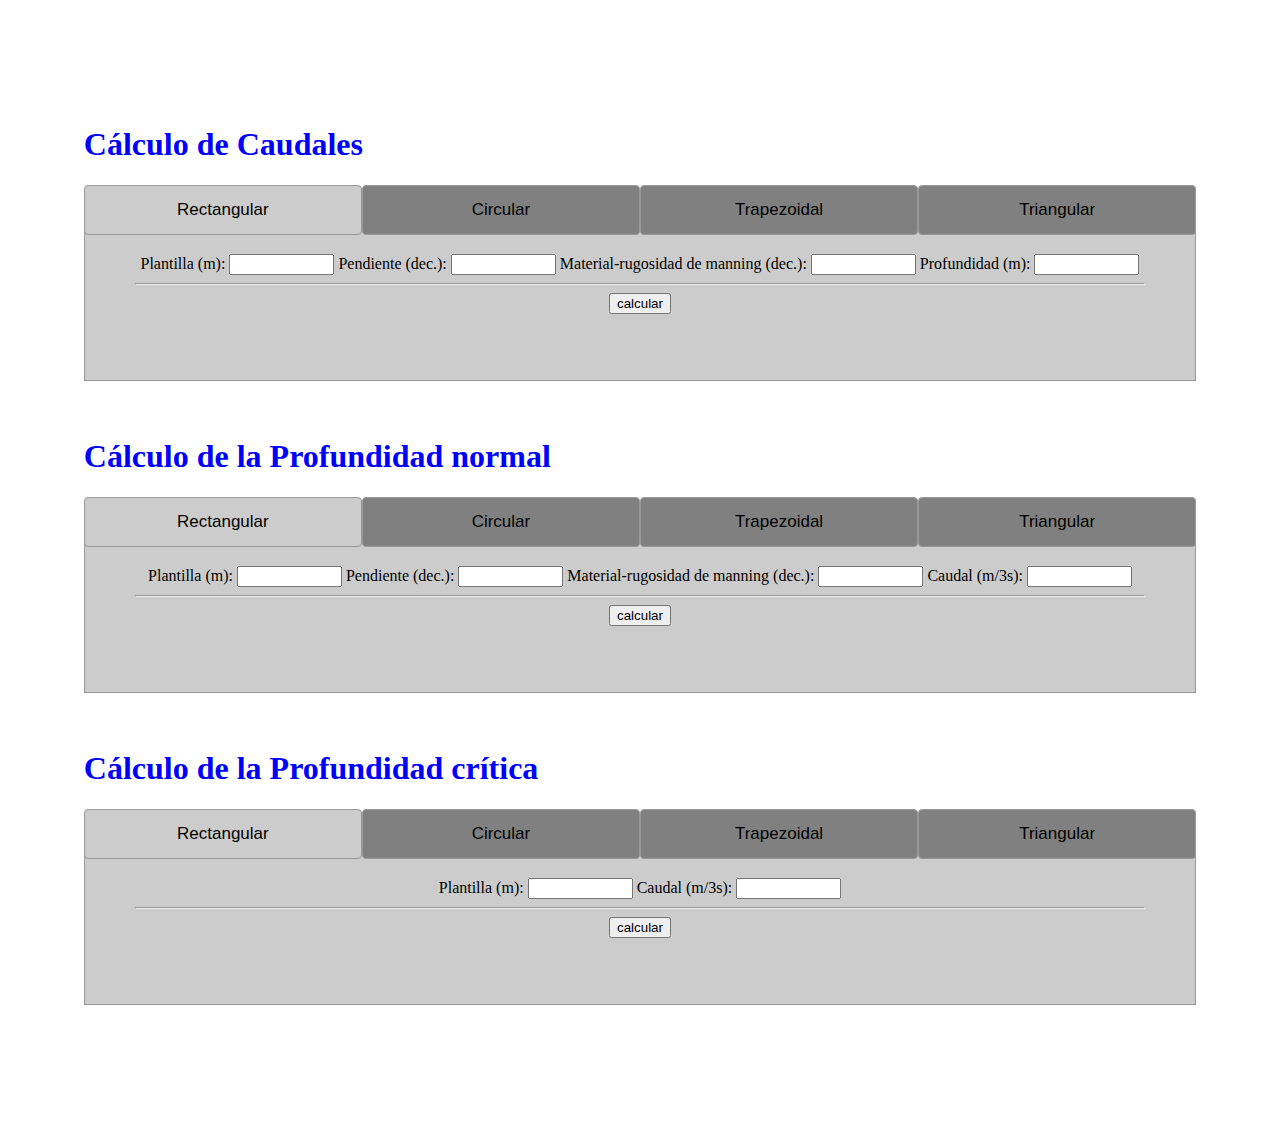
==== index.html @ ece65f9d "Rename Manning-1.html to index.html" ====
<!DOCTYPE html PUBLIC "-//W3C//DTD XHTML 1.0 Transitional//EN" "http://www.w3.org/TR/xhtml1/DTD/xhtml1-transitional.dtd">
<html xmlns="http://www.w3.org/1999/xhtml">
<head>
<meta http-equiv="Content-Type" content="text/html; charset=utf-8" />
<title>Usos de la ecuación de manning</title>
<link href="estilos.css" rel="stylesheet" type="text/css" />
<script type="text/javascript" src="ecuaciones.js"></script>
</head>

<body>
<div id=content>
<!-- Ventanas del calculo de caudales normales -->
<h1>Cálculo de Caudales</h1>
<button class="tablink1" onclick="openTab('div1',this,'rgb(204,204,204)','tablink1','tabcontent1','defaultOpen1')" id="defaultOpen1">Rectangular</button>
<button class="tablink1" onclick="openTab('div2',this,'rgb(204,204,204)','tablink1','tabcontent1','defaultOpen1')">Circular</button>
<button class="tablink1" onclick="openTab('div3',this,'rgb(204,204,204)','tablink1','tabcontent1','defaultOpen1')">Trapezoidal</button>
<button class="tablink1" onclick="openTab('div4',this,'rgb(204,204,204)','tablink1','tabcontent1','defaultOpen1')">Triangular</button>
<br />
<div class="tabcontent1" id="div1">
<form action="" method="" name="" class="">
Plantilla (m): <input name="plantilla1" type="text" size="10" maxlength="10" id="b1"/>
Pendiente (dec.): <input name="pendiente1" type="text" size="10" maxlength="10" id="sf1"/>
Material-rugosidad de manning (dec.): <input name="rugosidad de manning1" type="text" size="10" maxlength="10" id="n1"/>
Profundidad (m): <input name="profundidad1" type="text" size="10" maxlength="10" id="y1"/>
<hr />
<input name="btn1" type="button" id="calcular1" value="calcular" onclick="flow_unif_channel_rect()"/>
<p id="p1"></p>

</form>
</div>

<div class="tabcontent1" id="div2">
<form action="" method="" name="" class="">
Diámetro (m): <input name="diametro2" type="text" size="10" maxlength="10" id="d2"/>
Pendiente (dec.): <input name="pendiente2" type="text" size="10" maxlength="10" id="sf2"/>
Material-rugosidad de manning (dec.): <input name="rugosidad de manning2" type="text" size="10" maxlength="10" id="n2"/>
Profundidad (m): <input name="profundidad2" type="text" size="10" maxlength="10" id="y2"/>
<hr />
<input name="btn2" type="button" id="calcular2" value="calcular" onclick="flow_unif_channel_circ()"/>
<p id="p2"></p>

</form>
</div>

<div class="tabcontent1" id="div3">
<form action="" method="" name="" class="">
Plantilla (m): <input name="plantilla3" type="text" size="5" maxlength="5" id="b3"/>
Pendiente lateral-z: <input name="pendienteLateral3" type="text" size="5" maxlength="5" id="z3"/> 
Pendiente (dec.): <input name="pendiente3" type="text" size="5" maxlength="5" id="sf3"/>
Material-rugosidad de manning (dec.): <input name="rugosidad de manning3" type="text" size="5" maxlength="5" id="n3"/>
Profundidad (m): <input name="profundidad3" type="text" size="5" maxlength="5" id="y3"/>
<hr />
<input name="btn3" type="button" id="calcular3" value="calcular" onclick="flow_unif_channel_trap()"/>
<p id="p3"></p>

</form>
</div>

<div class="tabcontent1" id="div4">
<form action="" method="" name="" class="">
Pendiente lateral-z: <input name="pendienteLateral4" type="text" size="10" maxlength="10" id="z4"/>
Pendiente (dec.): <input name="pendiente4" type="text" size="10" maxlength="10" id="sf4"/>
Material-rugosidad de manning (dec.): <input name="rugosidad de manning4" type="text" size="10" maxlength="10" id="n4"/>
Profundidad (m): <input name="profundidad4" type="text" size="10" maxlength="10" id="y4"/>
<hr />
<input name="btn4" type="button" id="calcular4" value="calcular" onclick="flow_unif_channel_trian()"/>
<p id="p4"></p>

</form>
</div><br /><br />

<!-- Ventanas del calculo de profundidades normales -->

<h1>Cálculo de la Profundidad normal</h1>
<button class="tablink2" onclick="openTab('div5',this,'rgb(204,204,204)','tablink2','tabcontent2','defaultOpen2')" id="defaultOpen2">Rectangular</button>
<button class="tablink2" onclick="openTab('div6',this,'rgb(204,204,204)','tablink2','tabcontent2','defaultOpen2')">Circular</button>
<button class="tablink2" onclick="openTab('div7',this,'rgb(204,204,204)','tablink2','tabcontent2','defaultOpen2')">Trapezoidal</button>
<button class="tablink2" onclick="openTab('div8',this,'rgb(204,204,204)','tablink2','tabcontent2','defaultOpen2')">Triangular</button>
<br />
<div class="tabcontent2" id="div5">
<form action="" method="" name="" class="">
Plantilla (m): <input name="plantilla5" type="text" size="10" maxlength="10" id="b5"/>
Pendiente (dec.): <input name="pendiente5" type="text" size="10" maxlength="10" id="sf5"/>
Material-rugosidad de manning (dec.): <input name="rugosidad de manning5" type="text" size="10" maxlength="10" id="n5"/>
Caudal (m/3s): <input name="caudal5" type="text" size="10" maxlength="10" id="q5"/>
<hr />
<input name="btn5" type="button" id="calcular5" value="calcular" onclick="tiran_unif_canal_rect()"/>
<p id="p5"></p>

</form>
</div>

<div class="tabcontent2" id="div6">
<form action="" method="" name="" class="">
Diámetro (m): <input name="diametro6" type="text" size="10" maxlength="10" id="d6"/>
Pendiente (dec.): <input name="pendiente6" type="text" size="10" maxlength="10" id="sf6"/>
Material-rugosidad de manning (dec.): <input name="rugosidad de manning6" type="text" size="10" maxlength="10" id="n6"/>
Caudal (m3/s): <input name="caudal6" type="text" size="10" maxlength="10" id="q6"/>
<hr />
<input name="btn6" type="button" id="calcular6" value="calcular" onclick="tiran_unif_canal_circ()"/>
<p id="p6"></p>

</form>
</div>

<div class="tabcontent2" id="div7">
<form action="" method="" name="" class="">
Plantilla (m): <input name="plantilla7" type="text" size="5" maxlength="5" id="b7"/>
Pendiente lateral-z: <input name="pendienteLateral7" type="text" size="5" maxlength="5" id="z7"/> 
Pendiente (dec.): <input name="pendiente7" type="text" size="5" maxlength="5" id="sf7"/>
Material-rugosidad de manning (dec.): <input name="rugosidad de manning7" type="text" size="5" maxlength="5" id="n7"/>
Caudal (m3/s): <input name="caudal7" type="text" size="5" maxlength="5" id="q7"/>
<hr />
<input name="btn7" type="button" id="calcular7" value="calcular" onclick="tiran_unif_canal_trap()"/>
<p id="p7"></p>

</form>
</div>

<div class="tabcontent2" id="div8">
<form action="" method="" name="" class="">
Pendiente lateral-z: <input name="pendienteLateral8" type="text" size="10" maxlength="10" id="z8"/>
Pendiente (dec.): <input name="pendiente8" type="text" size="10" maxlength="10" id="sf8"/>
Material-rugosidad de manning (dec.): <input name="rugosidad de manning8" type="text" size="10" maxlength="10" id="n8"/>
Caudal (m3/s): <input name="caudal8" type="text" size="10" maxlength="10" id="q8"/>
<hr />
<input name="btn8" type="button" id="calcular8" value="calcular" onclick="tiran_unif_canal_trian()"/>
<p id="p8"></p>

</form>
</div><br /><br />
<!-- Ventanas del calculo de profundidades criticas -->

<h1>Cálculo de la Profundidad crítica</h1>
<button class="tablink3" onclick="openTab('div9',this,'rgb(204,204,204)','tablink3','tabcontent3','defaultOpen3')" id="defaultOpen3">Rectangular</button>
<button class="tablink3" onclick="openTab('div10',this,'rgb(204,204,204)','tablink3','tabcontent3','defaultOpen3')">Circular</button>
<button class="tablink3" onclick="openTab('div11',this,'rgb(204,204,204)','tablink3','tabcontent3','defaultOpen3')">Trapezoidal</button>
<button class="tablink3" onclick="openTab('div12',this,'rgb(204,204,204)','tablink3','tabcontent3','defaultOpen3')">Triangular</button>
<br />
<div class="tabcontent3" id="div9">
<form action="" method="" name="" class="">
Plantilla (m): <input name="plantilla9" type="text" size="10" maxlength="10" id="b9"/>
Caudal (m/3s): <input name="caudal5" type="text" size="10" maxlength="10" id="q5"/>
<hr />
<input name="btn9" type="button" id="calcular9" value="calcular" onclick="tiran_crit_canal_rect()"/>
<p id="p9"></p>

</form>
</div>

<div class="tabcontent3" id="div10">
<form action="" method="" name="" class="">
Diámetro (m): <input name="diametro10" type="text" size="10" maxlength="10" id="d10"/>
Caudal (m3/s): <input name="caudal10" type="text" size="10" maxlength="10" id="q10"/>
<hr />
<input name="btn10" type="button" id="calcular10" value="calcular" onclick="tiran_crit_canal_circ()"/>
<p id="p10"></p>

</form>
</div>

<div class="tabcontent3" id="div11">
<form action="" method="" name="" class="">
Plantilla (m): <input name="plantilla11" type="text" size="5" maxlength="5" id="b11"/>
Pendiente lateral-z: <input name="pendienteLateral11" type="text" size="5" maxlength="5" id="z11"/> 
Caudal (m3/s): <input name="caudal11" type="text" size="5" maxlength="5" id="q11"/>
<hr />
<input name="btn11" type="button" id="calcular11" value="calcular" onclick="tiran_crit_canal_trap()"/>
<p id="p11"></p>

</form>
</div>

<div class="tabcontent3" id="div12">
<form action="" method="" name="" class="">
Pendiente lateral-z: <input name="pendienteLateral12" type="text" size="10" maxlength="10" id="z12"/>
Caudal (m3/s): <input name="caudal12" type="text" size="10" maxlength="10" id="q12"/>
<hr />
<input name="btn12" type="button" id="calcular12" value="calcular" onclick="tiran_crit_canal_trian()"/>
<p id="p11"></p>

</form>
</div>
</div>
</body>
</html>
---- estilos.css ----
@charset "utf-8";
/* CSS Document */
#content{
	margin:10% 6%;
	}
h1{
	color:rgb(0,0,255);
	}
.tablink1, .tablink2, .tablink3 {
  background-color:gray;
  float: left;
  border: solid 1px rgb(153,153,153);
  border-radius:4px;
  outline: none;
  cursor: pointer;
  padding: 14px 16px;
  font-size: 17px;
  width: 25%;
}
#defaultOpen1,#defaultOpen2,#defaultOpen3{background-color: rgb(204,204,204);}

/* Change background color of buttons on hover */
.tablink:hover {
  background-color: #777;
}

/* Set default styles for tab content */
.tabcontent1, .tabcontent2, .tabcontent3 {
  display: none;
  padding: 50px;
  text-align: center;
  border: solid 1px rgb(153,153,153);
}

/* Style each tab content individually */
#div1,#div5,#div9 {background-color:rgb(204,204,204); display:block;}
#div2,#div6,#div10 {background-color:rgb(204,204,204);}
#div3,#div7,#div11 {background-color:rgb(204,204,204);}
#div4,#div8,#div12 {background-color:rgb(204,204,204);}
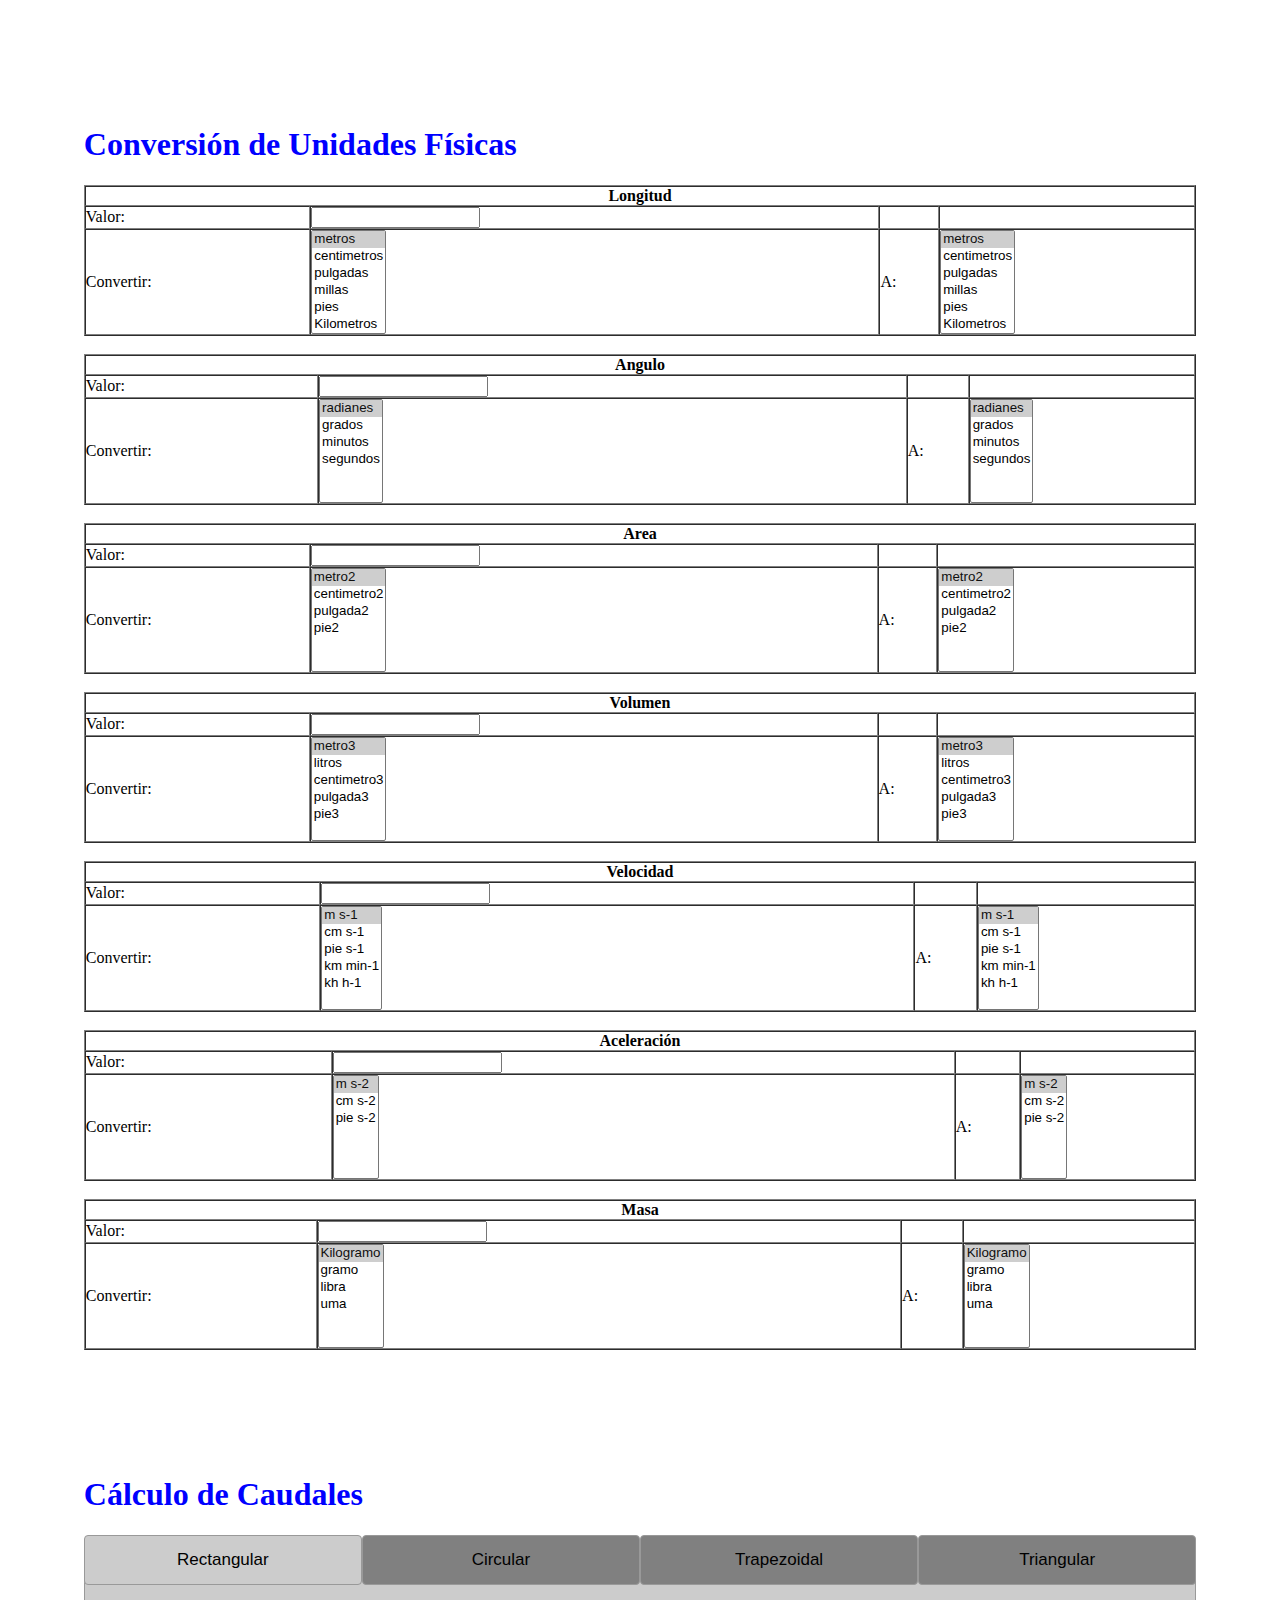
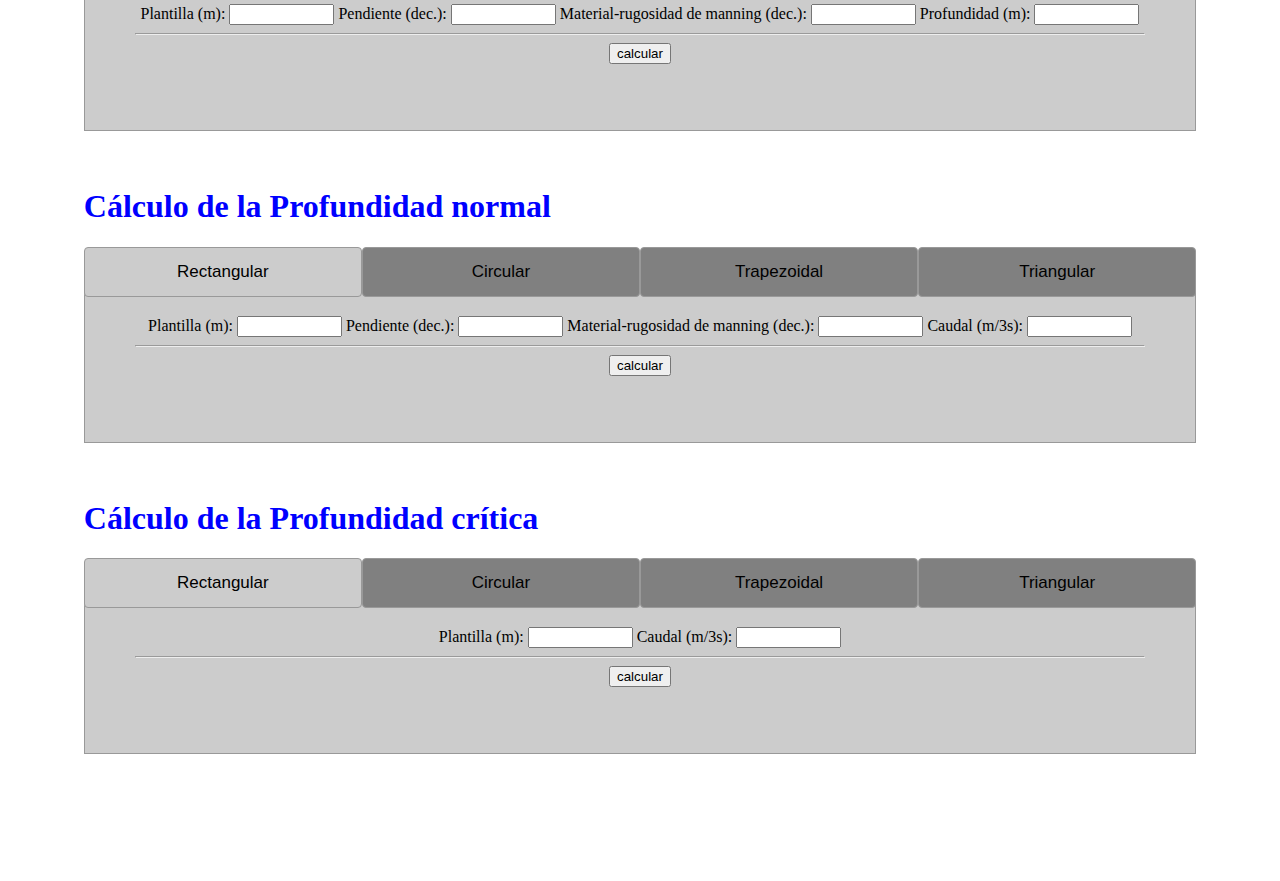
==== commit 86f9703b: "iniciodelmodulodeconversiondeunidadesfisicas" ====
--- a/index.html
+++ b/index.html
@@ -8,7 +8,218 @@
 </head>
 
 <body>
-<div id=content>
+
+<div id="content1">
+<h1>Conversión de Unidades Físicas</h1>
+<table width="100%" border="1" cellspacing="0" cellpadding="0">
+  <tr>
+    <th scope="col" colspan="4">Longitud</th>
+  </tr>
+  <tr>
+    <td>Valor: </td>
+    <td><input type="text" size="18"/></td>
+    <td>&nbsp;</td>
+    <td>&nbsp;</td>
+  </tr>
+  <tr>
+    <td>Convertir:</td>
+    <td><select name="longitud" size="6">
+  <option value="value1" selected>metros</option> 
+  <option value="value2">centimetros</option>
+  <option value="value3">pulgadas</option>
+  <option value="value1">millas</option> 
+  <option value="value2">pies</option>
+  <option value="value3">Kilometros</option>
+</select></td>
+    <td>A:</td>
+    <td><select name="longitud" size="6">
+  <option value="value1" selected>metros</option> 
+  <option value="value2">centimetros</option>
+  <option value="value3">pulgadas</option>
+  <option value="value1">millas</option> 
+  <option value="value2">pies</option>
+  <option value="value3">Kilometros</option>
+</select></td>
+  </tr>
+</table><br />
+<!-- ******************************************************************************************************* -->
+<!-- ******************************************************************************************************* -->
+<table width="100%" border="1" cellspacing="0" cellpadding="0">
+  <tr>
+    <th scope="col" colspan="4">Angulo</th>
+  </tr>
+  <tr>
+    <td>Valor: </td>
+    <td><input type="text" size="18"/></td>
+    <td>&nbsp;</td>
+    <td>&nbsp;</td>
+  </tr>
+  <tr>
+    <td>Convertir:</td>
+    <td><select name="longitud" size="6">
+  <option value="value1" selected>radianes</option> 
+  <option value="value2">grados</option>
+  <option value="value3">minutos</option>
+  <option value="value4">segundos</option> 
+</select></td>
+    <td>A:</td>
+    <td><select name="longitud" size="6">
+  <option value="value1" selected>radianes</option> 
+  <option value="value2">grados</option>
+  <option value="value3">minutos</option>
+  <option value="value4">segundos</option>
+</select></td>
+  </tr>
+</table><br />
+<!-- ******************************************************************************************************* -->
+<!-- ******************************************************************************************************* -->
+<table width="100%" border="1" cellspacing="0" cellpadding="0">
+  <tr>
+    <th scope="col" colspan="4">Area</th>
+  </tr>
+  <tr>
+    <td>Valor: </td>
+    <td><input type="text" size="18"/></td>
+    <td>&nbsp;</td>
+    <td>&nbsp;</td>
+  </tr>
+  <tr>
+    <td>Convertir:</td>
+    <td><select name="longitud" size="6">
+  <option value="value1" selected>metro2</option> 
+  <option value="value2">centimetro2</option>
+  <option value="value3">pulgada2</option>
+  <option value="value4">pie2</option> 
+</select></td>
+    <td>A:</td>
+    <td><select name="longitud" size="6">
+  <option value="value1" selected>metro2</option> 
+  <option value="value2">centimetro2</option>
+  <option value="value3">pulgada2</option>
+  <option value="value4">pie2</option>
+</select></td>
+  </tr>
+</table><br />
+<!-- ******************************************************************************************************* -->
+<!-- ******************************************************************************************************* -->
+<table width="100%" border="1" cellspacing="0" cellpadding="0">
+  <tr>
+    <th scope="col" colspan="4">Volumen</th>
+  </tr>
+  <tr>
+    <td>Valor: </td>
+    <td><input type="text" size="18"/></td>
+    <td>&nbsp;</td>
+    <td>&nbsp;</td>
+  </tr>
+  <tr>
+    <td>Convertir:</td>
+    <td><select name="longitud" size="6">
+  <option value="value1" selected>metro3</option>
+  <option value="value2">litros</option> 
+  <option value="value3">centimetro3</option>
+  <option value="value4">pulgada3</option>
+  <option value="value5">pie3</option> 
+</select></td>
+    <td>A:</td>
+    <td><select name="longitud" size="6">
+  <option value="value1" selected>metro3</option>
+  <option value="value2">litros</option> 
+  <option value="value3">centimetro3</option>
+  <option value="value4">pulgada3</option>
+  <option value="value5">pie3</option> 
+</select></td>
+  </tr>
+</table><br />
+<!-- ******************************************************************************************************* -->
+<!-- ******************************************************************************************************* -->
+<table width="100%" border="1" cellspacing="0" cellpadding="0">
+  <tr>
+    <th scope="col" colspan="4">Velocidad</th>
+  </tr>
+  <tr>
+    <td>Valor: </td>
+    <td><input type="text" size="18"/></td>
+    <td>&nbsp;</td>
+    <td>&nbsp;</td>
+  </tr>
+  <tr>
+    <td>Convertir:</td>
+    <td><select name="longitud" size="6">
+  <option value="value1" selected>m s-1</option>
+  <option value="value2">cm s-1</option> 
+  <option value="value3">pie s-1</option>
+  <option value="value4">km min-1</option>
+  <option value="value5">kh h-1</option> 
+</select></td>
+    <td>A:</td>
+    <td><select name="longitud" size="6">
+  <option value="value1" selected>m s-1</option>
+  <option value="value2">cm s-1</option> 
+  <option value="value3">pie s-1</option>
+  <option value="value4">km min-1</option>
+  <option value="value5">kh h-1</option> 
+</select></td>
+  </tr>
+</table><br />
+<!-- ******************************************************************************************************* -->
+<!-- ******************************************************************************************************* -->
+<table width="100%" border="1" cellspacing="0" cellpadding="0">
+  <tr>
+    <th scope="col" colspan="4">Aceleración</th>
+  </tr>
+  <tr>
+    <td>Valor: </td>
+    <td><input type="text" size="18"/></td>
+    <td>&nbsp;</td>
+    <td>&nbsp;</td>
+  </tr>
+  <tr>
+    <td>Convertir:</td>
+    <td><select name="longitud" size="6">
+  <option value="value1" selected>m s-2</option>
+  <option value="value2">cm s-2</option> 
+  <option value="value3">pie s-2</option>
+</select></td>
+    <td>A:</td>
+    <td><select name="longitud" size="6">
+  <option value="value1" selected>m s-2</option>
+  <option value="value2">cm s-2</option> 
+  <option value="value3">pie s-2</option>
+</select></td>
+  </tr>
+</table><br />
+<!-- ******************************************************************************************************* -->
+<!-- ******************************************************************************************************* -->
+<table width="100%" border="1" cellspacing="0" cellpadding="0">
+  <tr>
+    <th scope="col" colspan="4">Masa</th>
+  </tr>
+  <tr>
+    <td>Valor: </td>
+    <td><input type="text" size="18"/></td>
+    <td>&nbsp;</td>
+    <td>&nbsp;</td>
+  </tr>
+  <tr>
+    <td>Convertir:</td>
+    <td><select name="longitud" size="6">
+  <option value="value1" selected>Kilogramo</option>
+  <option value="value2">gramo</option> 
+  <option value="value3">libra</option>
+  <option value="value4">uma</option>
+</select></td>
+    <td>A:</td>
+    <td><select name="longitud" size="6">
+  <option value="value1" selected>Kilogramo</option>
+  <option value="value2">gramo</option> 
+  <option value="value3">libra</option>
+  <option value="value4">uma</option> 
+</select></td>
+  </tr>
+</table>
+</div>
+<div id="content2">
 <!-- Ventanas del calculo de caudales normales -->
 <h1>Cálculo de Caudales</h1>
 <button class="tablink1" onclick="openTab('div1',this,'rgb(204,204,204)','tablink1','tabcontent1','defaultOpen1')" id="defaultOpen1">Rectangular</button>
@@ -140,7 +351,7 @@
 <div class="tabcontent3" id="div9">
 <form action="" method="" name="" class="">
 Plantilla (m): <input name="plantilla9" type="text" size="10" maxlength="10" id="b9"/>
-Caudal (m/3s): <input name="caudal5" type="text" size="10" maxlength="10" id="q5"/>
+Caudal (m/3s): <input name="caudal9" type="text" size="10" maxlength="10" id="q9"/>
 <hr />
 <input name="btn9" type="button" id="calcular9" value="calcular" onclick="tiran_crit_canal_rect()"/>
 <p id="p9"></p>
@@ -177,7 +388,7 @@
 Caudal (m3/s): <input name="caudal12" type="text" size="10" maxlength="10" id="q12"/>
 <hr />
 <input name="btn12" type="button" id="calcular12" value="calcular" onclick="tiran_crit_canal_trian()"/>
-<p id="p11"></p>
+<p id="p12"></p>
 
 </form>
 </div>
--- a/estilos.css
+++ b/estilos.css
@@ -1,6 +1,6 @@
 @charset "utf-8";
 /* CSS Document */
-#content{
+#content1, #content2 {
 	margin:10% 6%;
 	}
 h1{
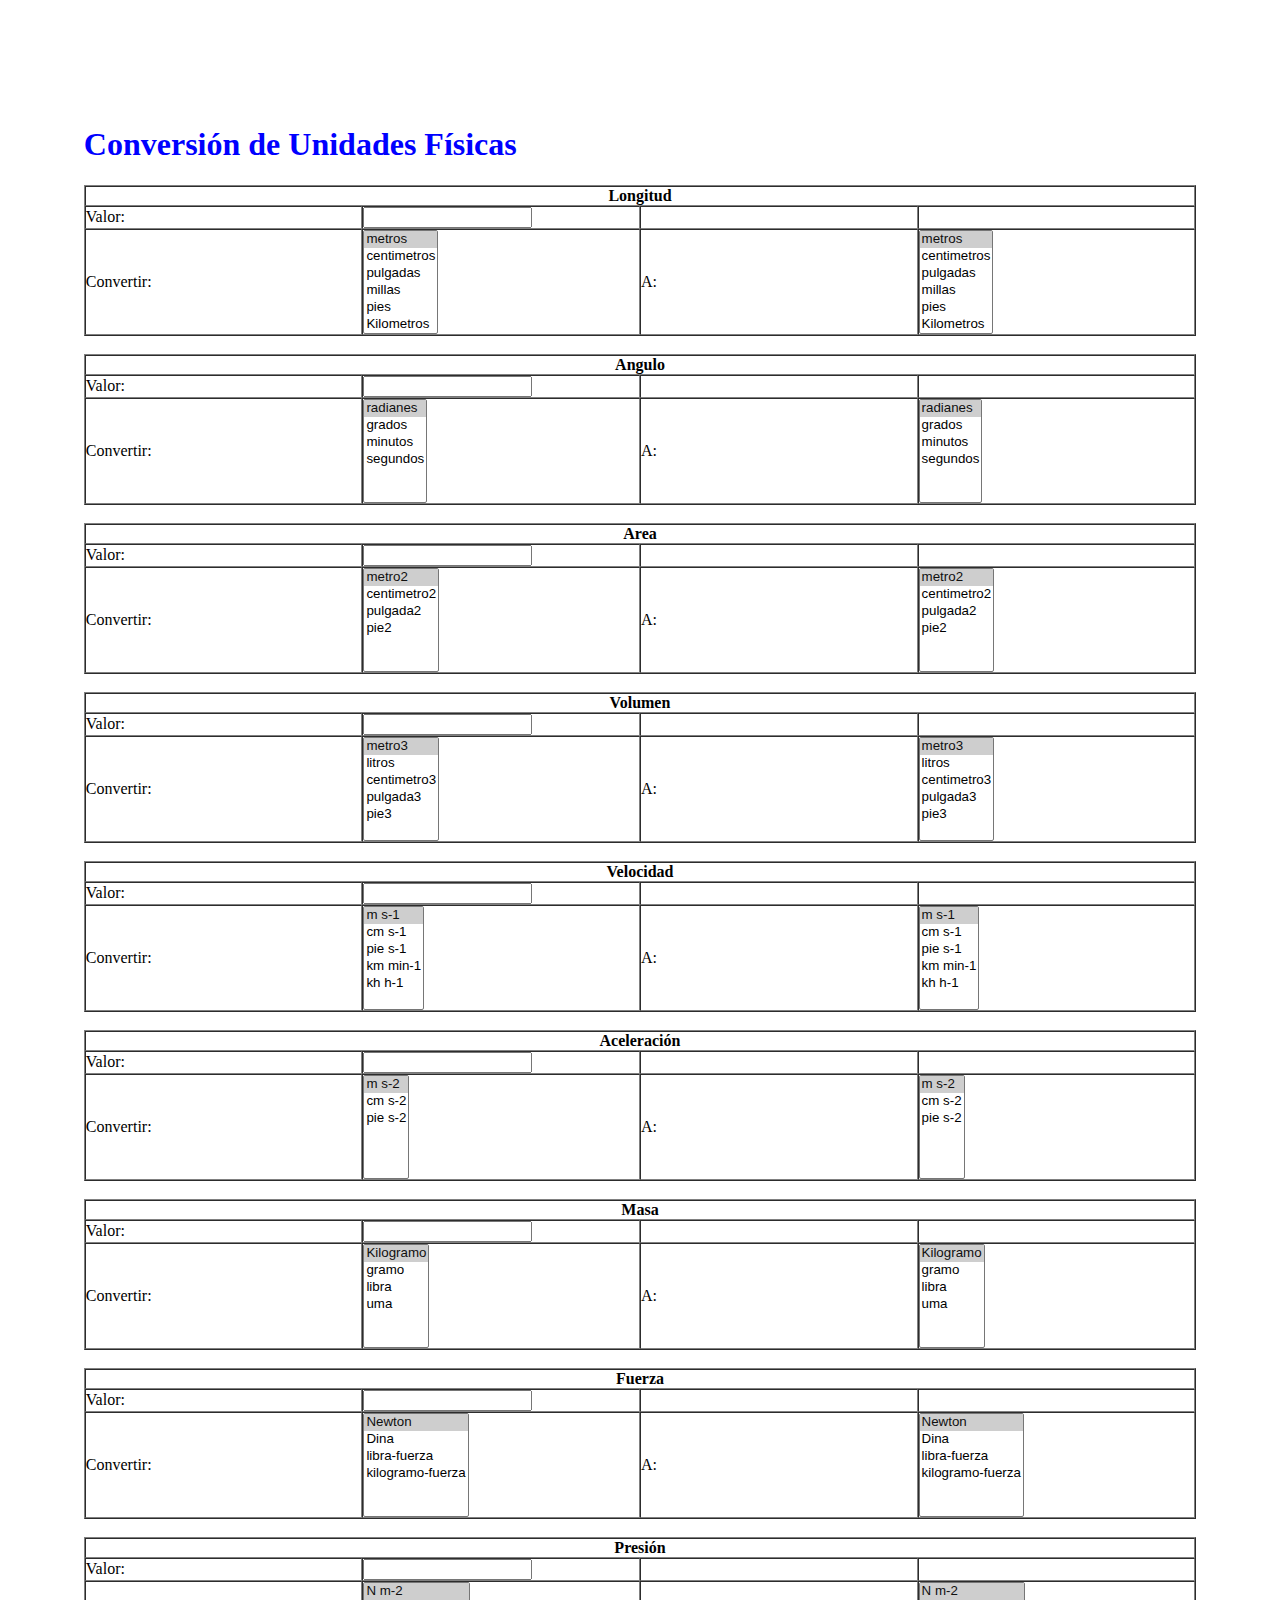
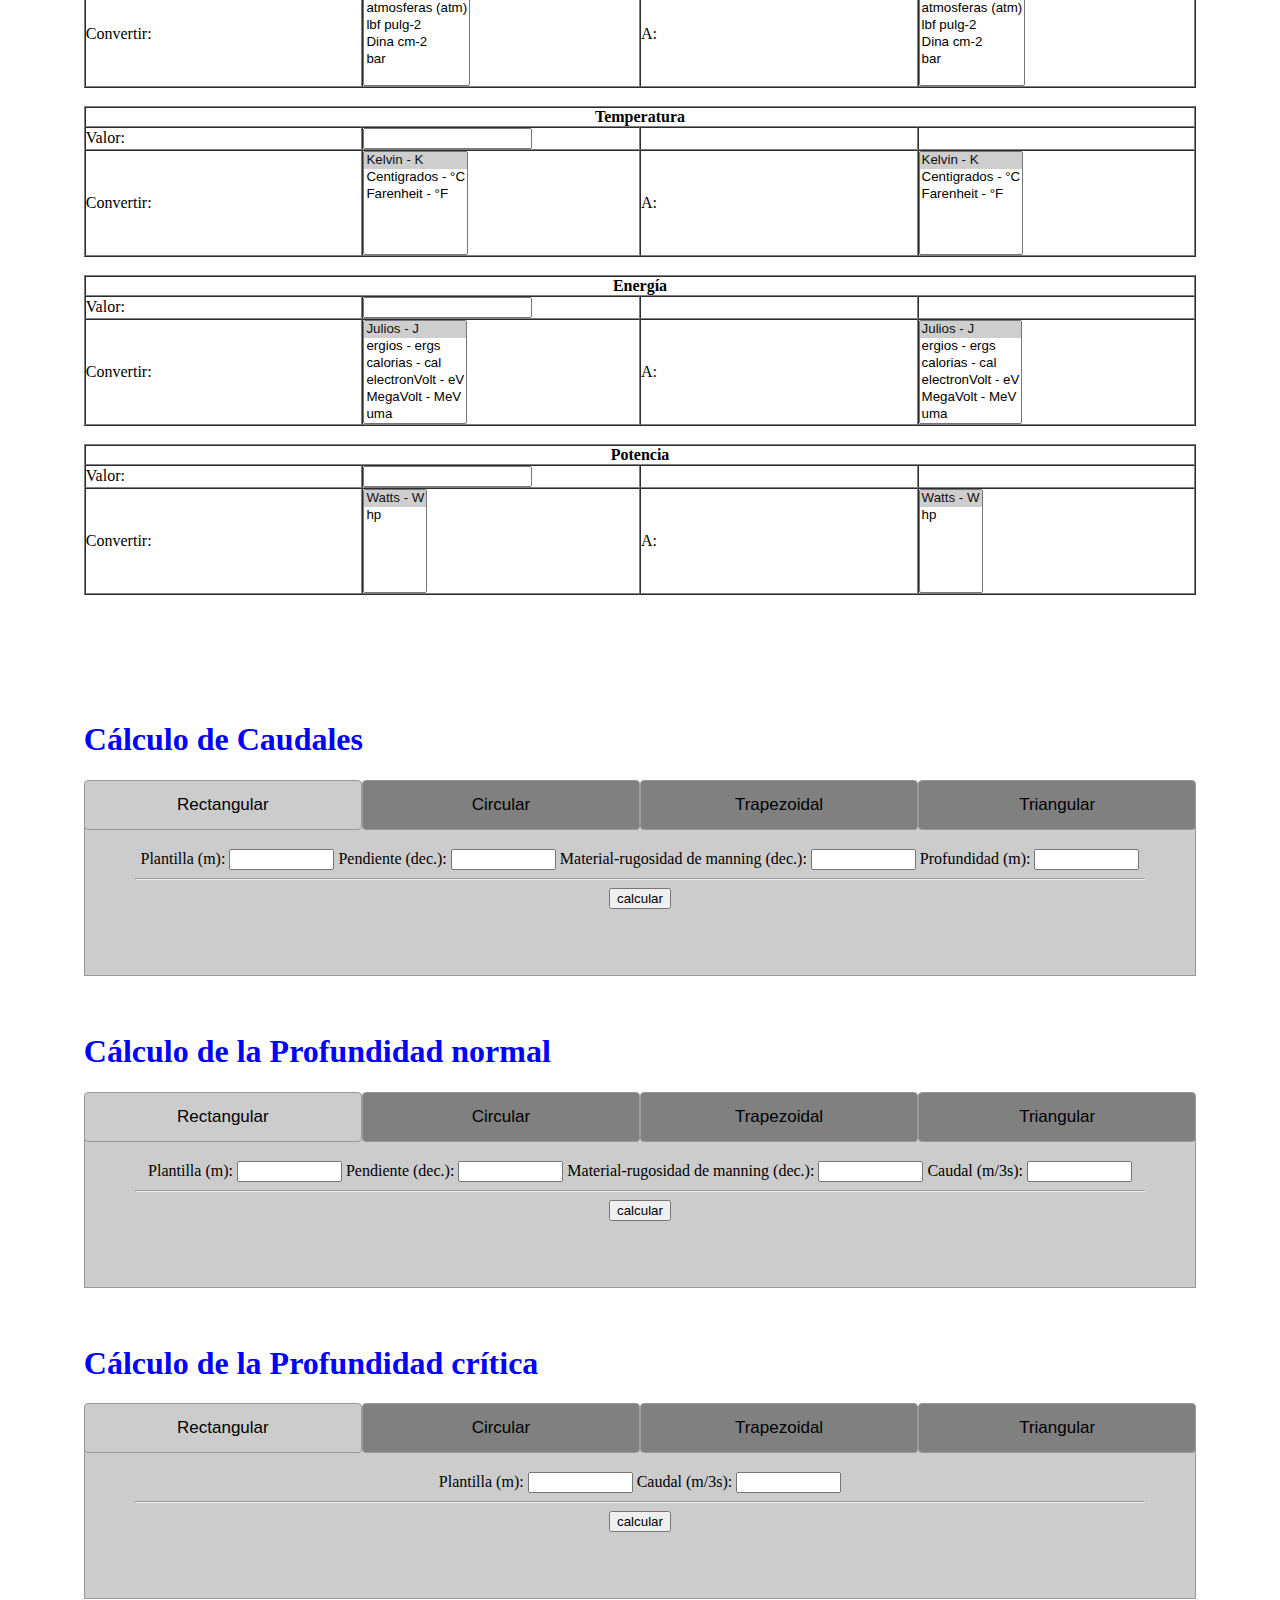
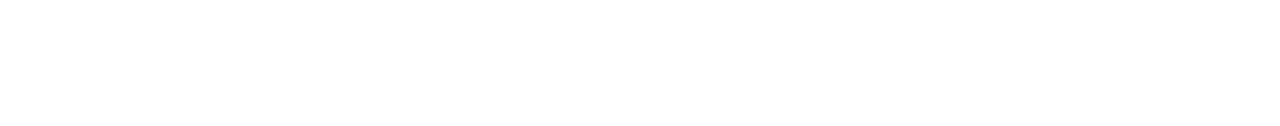
==== commit f57b9959: "tablasconlainterfazparalaconversiondeunidaddes" ====
--- a/index.html
+++ b/index.html
@@ -216,6 +216,151 @@
   <option value="value3">libra</option>
   <option value="value4">uma</option> 
 </select></td>
+  </tr>
+</table><br />
+<!-- ******************************************************************************************************* -->
+<!-- ******************************************************************************************************* -->
+<table width="100%" border="1" cellspacing="0" cellpadding="0">
+  <tr>
+    <th scope="col" colspan="4">Fuerza</th>
+  </tr>
+  <tr>
+    <td>Valor: </td>
+    <td><input type="text" size="18"/></td>
+    <td>&nbsp;</td>
+    <td>&nbsp;</td>
+  </tr>
+  <tr>
+    <td>Convertir:</td>
+    <td><select name="longitud" size="6">
+  <option value="value1" selected>Newton</option>
+  <option value="value2">Dina</option> 
+  <option value="value3">libra-fuerza</option>
+  <option value="value4">kilogramo-fuerza</option>
+</select></td>
+    <td>A:</td>
+    <td><select name="longitud" size="6">
+  <option value="value1" selected>Newton</option>
+  <option value="value2">Dina</option> 
+  <option value="value3">libra-fuerza</option>
+  <option value="value4">kilogramo-fuerza</option> 
+</select></td>
+  </tr>
+</table><br />
+<!-- ******************************************************************************************************* -->
+<!-- ******************************************************************************************************* -->
+<table width="100%" border="1" cellspacing="0" cellpadding="0">
+  <tr>
+    <th scope="col" colspan="4">Presión</th>
+  </tr>
+  <tr>
+    <td>Valor: </td>
+    <td><input type="text" size="18"/></td>
+    <td>&nbsp;</td>
+    <td>&nbsp;</td>
+  </tr>
+  <tr>
+    <td>Convertir:</td>
+    <td><select name="longitud" size="6">
+  <option value="value1" selected>N m-2</option>
+  <option value="value2">atmosferas (atm)</option> 
+  <option value="value3">lbf pulg-2</option>
+  <option value="value4">Dina cm-2</option>
+  <option value="value5">bar</option>
+</select></td>
+    <td>A:</td>
+    <td><select name="longitud" size="6">
+  <option value="value1" selected>N m-2</option>
+  <option value="value2">atmosferas (atm)</option> 
+  <option value="value3">lbf pulg-2</option>
+  <option value="value4">Dina cm-2</option>
+  <option value="value5">bar</option>
+  </select></td>
+  </tr>
+</table><br />
+<!-- ******************************************************************************************************* -->
+<!-- ******************************************************************************************************* -->
+<table width="100%" border="1" cellspacing="0" cellpadding="0">
+  <tr>
+    <th scope="col" colspan="4">Temperatura</th>
+  </tr>
+  <tr>
+    <td>Valor: </td>
+    <td><input type="text" size="18"/></td>
+    <td>&nbsp;</td>
+    <td>&nbsp;</td>
+  </tr>
+  <tr>
+    <td>Convertir:</td>
+    <td><select name="longitud" size="6">
+  <option value="value1" selected>Kelvin - K</option>
+  <option value="value2">Centigrados - °C</option> 
+  <option value="value3">Farenheit - °F</option>
+</select></td>
+    <td>A:</td>
+    <td><select name="longitud" size="6">
+    <option value="value1" selected>Kelvin - K</option>
+  <option value="value2">Centigrados - °C</option> 
+  <option value="value3">Farenheit - °F</option>
+	</select></td>
+  </tr>
+</table><br />
+<!-- ******************************************************************************************************* -->
+<!-- ******************************************************************************************************* -->
+<table width="100%" border="1" cellspacing="0" cellpadding="0">
+  <tr>
+    <th scope="col" colspan="4">Energía</th>
+  </tr>
+  <tr>
+    <td>Valor: </td>
+    <td><input type="text" size="18"/></td>
+    <td>&nbsp;</td>
+    <td>&nbsp;</td>
+  </tr>
+  <tr>
+    <td>Convertir:</td>
+    <td><select name="longitud" size="6">
+  <option value="value1" selected>Julios - J</option>
+  <option value="value2">ergios - ergs</option> 
+  <option value="value3">calorias - cal</option>
+  <option value="value4">electronVolt - eV</option>
+  <option value="value5">MegaVolt - MeV</option>
+  <option value="value5">uma</option>
+</select></td>
+    <td>A:</td>
+    <td><select name="longitud" size="6">
+  <option value="value1" selected>Julios - J</option>
+  <option value="value2">ergios - ergs</option> 
+  <option value="value3">calorias - cal</option>
+  <option value="value4">electronVolt - eV</option>
+  <option value="value5">MegaVolt - MeV</option>
+  <option value="value5">uma</option>  
+  </select></td>
+  </tr>
+</table><br />
+<!-- ******************************************************************************************************* -->
+<!-- ******************************************************************************************************* -->
+<table width="100%" border="1" cellspacing="0" cellpadding="0">
+  <tr>
+    <th scope="col" colspan="4">Potencia</th>
+  </tr>
+  <tr>
+    <td>Valor: </td>
+    <td><input type="text" size="18"/></td>
+    <td>&nbsp;</td>
+    <td>&nbsp;</td>
+  </tr>
+  <tr>
+    <td>Convertir:</td>
+    <td><select name="longitud" size="6">
+  <option value="value1" selected>Watts - W</option>
+  <option value="value2">hp</option> 
+</select></td>
+    <td>A:</td>
+    <td><select name="longitud" size="6">
+    <option value="value1" selected>Watts - W</option>
+  <option value="value2">hp</option>  
+	</select></td>
   </tr>
 </table>
 </div>
--- a/estilos.css
+++ b/estilos.css
@@ -38,3 +38,5 @@
 #div3,#div7,#div11 {background-color:rgb(204,204,204);}
 #div4,#div8,#div12 {background-color:rgb(204,204,204);}
 
+td{
+	width:25%;}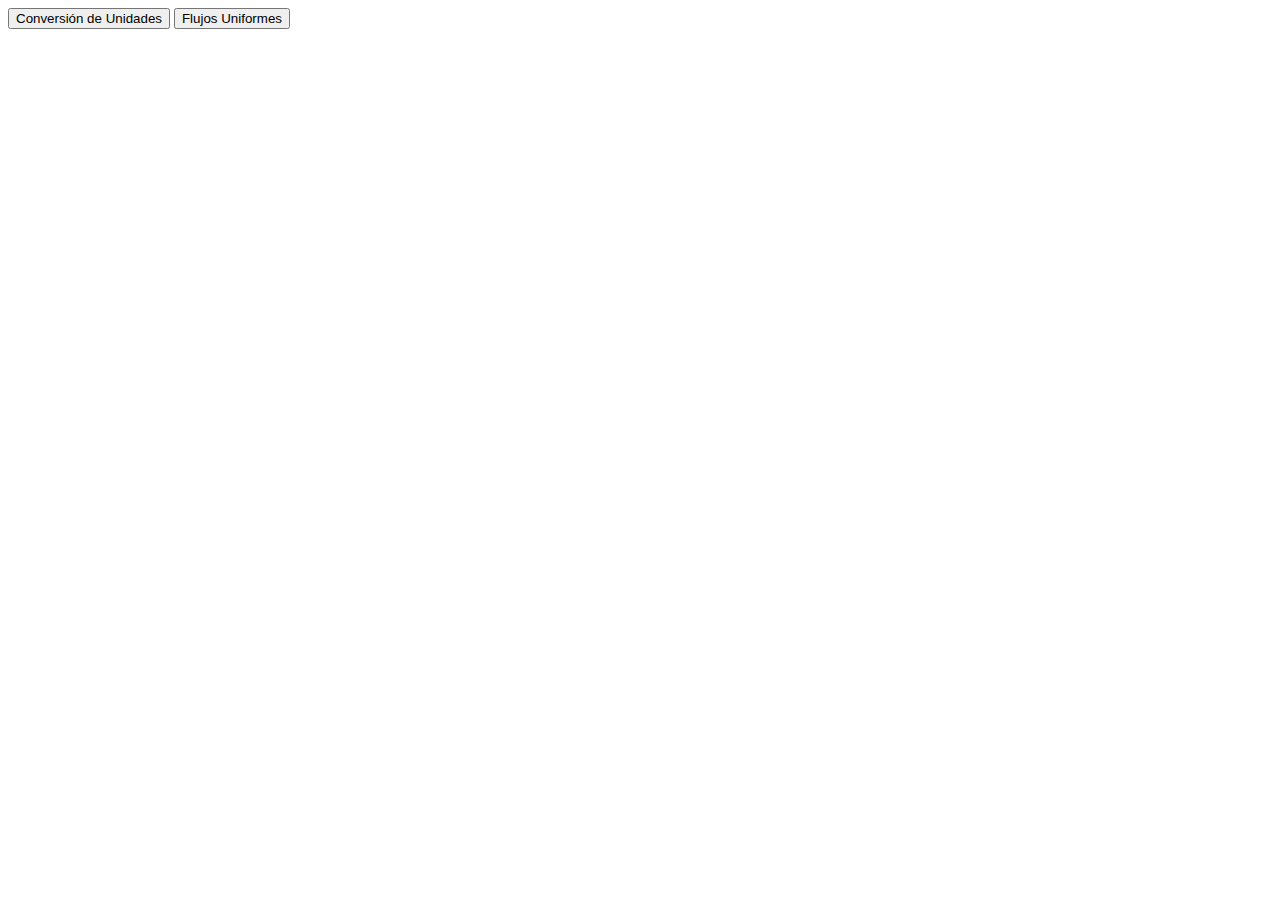
==== commit 93eb1f05: "usodeAJAXparacargarlasaplicaciones" ====
--- a/index.html
+++ b/index.html
@@ -5,538 +5,12 @@
 <title>Usos de la ecuación de manning</title>
 <link href="estilos.css" rel="stylesheet" type="text/css" />
 <script type="text/javascript" src="ecuaciones.js"></script>
+<script type="text/javascript" src="llamadasAsincronas.js"></script>
 </head>
 
 <body>
-
-<div id="content1">
-<h1>Conversión de Unidades Físicas</h1>
-<table width="100%" border="1" cellspacing="0" cellpadding="0">
-  <tr>
-    <th scope="col" colspan="4">Longitud</th>
-  </tr>
-  <tr>
-    <td>Valor: </td>
-    <td><input type="text" size="18"/></td>
-    <td>&nbsp;</td>
-    <td>&nbsp;</td>
-  </tr>
-  <tr>
-    <td>Convertir:</td>
-    <td><select name="longitud" size="6">
-  <option value="value1" selected>metros</option> 
-  <option value="value2">centimetros</option>
-  <option value="value3">pulgadas</option>
-  <option value="value1">millas</option> 
-  <option value="value2">pies</option>
-  <option value="value3">Kilometros</option>
-</select></td>
-    <td>A:</td>
-    <td><select name="longitud" size="6">
-  <option value="value1" selected>metros</option> 
-  <option value="value2">centimetros</option>
-  <option value="value3">pulgadas</option>
-  <option value="value1">millas</option> 
-  <option value="value2">pies</option>
-  <option value="value3">Kilometros</option>
-</select></td>
-  </tr>
-</table><br />
-<!-- ******************************************************************************************************* -->
-<!-- ******************************************************************************************************* -->
-<table width="100%" border="1" cellspacing="0" cellpadding="0">
-  <tr>
-    <th scope="col" colspan="4">Angulo</th>
-  </tr>
-  <tr>
-    <td>Valor: </td>
-    <td><input type="text" size="18"/></td>
-    <td>&nbsp;</td>
-    <td>&nbsp;</td>
-  </tr>
-  <tr>
-    <td>Convertir:</td>
-    <td><select name="longitud" size="6">
-  <option value="value1" selected>radianes</option> 
-  <option value="value2">grados</option>
-  <option value="value3">minutos</option>
-  <option value="value4">segundos</option> 
-</select></td>
-    <td>A:</td>
-    <td><select name="longitud" size="6">
-  <option value="value1" selected>radianes</option> 
-  <option value="value2">grados</option>
-  <option value="value3">minutos</option>
-  <option value="value4">segundos</option>
-</select></td>
-  </tr>
-</table><br />
-<!-- ******************************************************************************************************* -->
-<!-- ******************************************************************************************************* -->
-<table width="100%" border="1" cellspacing="0" cellpadding="0">
-  <tr>
-    <th scope="col" colspan="4">Area</th>
-  </tr>
-  <tr>
-    <td>Valor: </td>
-    <td><input type="text" size="18"/></td>
-    <td>&nbsp;</td>
-    <td>&nbsp;</td>
-  </tr>
-  <tr>
-    <td>Convertir:</td>
-    <td><select name="longitud" size="6">
-  <option value="value1" selected>metro2</option> 
-  <option value="value2">centimetro2</option>
-  <option value="value3">pulgada2</option>
-  <option value="value4">pie2</option> 
-</select></td>
-    <td>A:</td>
-    <td><select name="longitud" size="6">
-  <option value="value1" selected>metro2</option> 
-  <option value="value2">centimetro2</option>
-  <option value="value3">pulgada2</option>
-  <option value="value4">pie2</option>
-</select></td>
-  </tr>
-</table><br />
-<!-- ******************************************************************************************************* -->
-<!-- ******************************************************************************************************* -->
-<table width="100%" border="1" cellspacing="0" cellpadding="0">
-  <tr>
-    <th scope="col" colspan="4">Volumen</th>
-  </tr>
-  <tr>
-    <td>Valor: </td>
-    <td><input type="text" size="18"/></td>
-    <td>&nbsp;</td>
-    <td>&nbsp;</td>
-  </tr>
-  <tr>
-    <td>Convertir:</td>
-    <td><select name="longitud" size="6">
-  <option value="value1" selected>metro3</option>
-  <option value="value2">litros</option> 
-  <option value="value3">centimetro3</option>
-  <option value="value4">pulgada3</option>
-  <option value="value5">pie3</option> 
-</select></td>
-    <td>A:</td>
-    <td><select name="longitud" size="6">
-  <option value="value1" selected>metro3</option>
-  <option value="value2">litros</option> 
-  <option value="value3">centimetro3</option>
-  <option value="value4">pulgada3</option>
-  <option value="value5">pie3</option> 
-</select></td>
-  </tr>
-</table><br />
-<!-- ******************************************************************************************************* -->
-<!-- ******************************************************************************************************* -->
-<table width="100%" border="1" cellspacing="0" cellpadding="0">
-  <tr>
-    <th scope="col" colspan="4">Velocidad</th>
-  </tr>
-  <tr>
-    <td>Valor: </td>
-    <td><input type="text" size="18"/></td>
-    <td>&nbsp;</td>
-    <td>&nbsp;</td>
-  </tr>
-  <tr>
-    <td>Convertir:</td>
-    <td><select name="longitud" size="6">
-  <option value="value1" selected>m s-1</option>
-  <option value="value2">cm s-1</option> 
-  <option value="value3">pie s-1</option>
-  <option value="value4">km min-1</option>
-  <option value="value5">kh h-1</option> 
-</select></td>
-    <td>A:</td>
-    <td><select name="longitud" size="6">
-  <option value="value1" selected>m s-1</option>
-  <option value="value2">cm s-1</option> 
-  <option value="value3">pie s-1</option>
-  <option value="value4">km min-1</option>
-  <option value="value5">kh h-1</option> 
-</select></td>
-  </tr>
-</table><br />
-<!-- ******************************************************************************************************* -->
-<!-- ******************************************************************************************************* -->
-<table width="100%" border="1" cellspacing="0" cellpadding="0">
-  <tr>
-    <th scope="col" colspan="4">Aceleración</th>
-  </tr>
-  <tr>
-    <td>Valor: </td>
-    <td><input type="text" size="18"/></td>
-    <td>&nbsp;</td>
-    <td>&nbsp;</td>
-  </tr>
-  <tr>
-    <td>Convertir:</td>
-    <td><select name="longitud" size="6">
-  <option value="value1" selected>m s-2</option>
-  <option value="value2">cm s-2</option> 
-  <option value="value3">pie s-2</option>
-</select></td>
-    <td>A:</td>
-    <td><select name="longitud" size="6">
-  <option value="value1" selected>m s-2</option>
-  <option value="value2">cm s-2</option> 
-  <option value="value3">pie s-2</option>
-</select></td>
-  </tr>
-</table><br />
-<!-- ******************************************************************************************************* -->
-<!-- ******************************************************************************************************* -->
-<table width="100%" border="1" cellspacing="0" cellpadding="0">
-  <tr>
-    <th scope="col" colspan="4">Masa</th>
-  </tr>
-  <tr>
-    <td>Valor: </td>
-    <td><input type="text" size="18"/></td>
-    <td>&nbsp;</td>
-    <td>&nbsp;</td>
-  </tr>
-  <tr>
-    <td>Convertir:</td>
-    <td><select name="longitud" size="6">
-  <option value="value1" selected>Kilogramo</option>
-  <option value="value2">gramo</option> 
-  <option value="value3">libra</option>
-  <option value="value4">uma</option>
-</select></td>
-    <td>A:</td>
-    <td><select name="longitud" size="6">
-  <option value="value1" selected>Kilogramo</option>
-  <option value="value2">gramo</option> 
-  <option value="value3">libra</option>
-  <option value="value4">uma</option> 
-</select></td>
-  </tr>
-</table><br />
-<!-- ******************************************************************************************************* -->
-<!-- ******************************************************************************************************* -->
-<table width="100%" border="1" cellspacing="0" cellpadding="0">
-  <tr>
-    <th scope="col" colspan="4">Fuerza</th>
-  </tr>
-  <tr>
-    <td>Valor: </td>
-    <td><input type="text" size="18"/></td>
-    <td>&nbsp;</td>
-    <td>&nbsp;</td>
-  </tr>
-  <tr>
-    <td>Convertir:</td>
-    <td><select name="longitud" size="6">
-  <option value="value1" selected>Newton</option>
-  <option value="value2">Dina</option> 
-  <option value="value3">libra-fuerza</option>
-  <option value="value4">kilogramo-fuerza</option>
-</select></td>
-    <td>A:</td>
-    <td><select name="longitud" size="6">
-  <option value="value1" selected>Newton</option>
-  <option value="value2">Dina</option> 
-  <option value="value3">libra-fuerza</option>
-  <option value="value4">kilogramo-fuerza</option> 
-</select></td>
-  </tr>
-</table><br />
-<!-- ******************************************************************************************************* -->
-<!-- ******************************************************************************************************* -->
-<table width="100%" border="1" cellspacing="0" cellpadding="0">
-  <tr>
-    <th scope="col" colspan="4">Presión</th>
-  </tr>
-  <tr>
-    <td>Valor: </td>
-    <td><input type="text" size="18"/></td>
-    <td>&nbsp;</td>
-    <td>&nbsp;</td>
-  </tr>
-  <tr>
-    <td>Convertir:</td>
-    <td><select name="longitud" size="6">
-  <option value="value1" selected>N m-2</option>
-  <option value="value2">atmosferas (atm)</option> 
-  <option value="value3">lbf pulg-2</option>
-  <option value="value4">Dina cm-2</option>
-  <option value="value5">bar</option>
-</select></td>
-    <td>A:</td>
-    <td><select name="longitud" size="6">
-  <option value="value1" selected>N m-2</option>
-  <option value="value2">atmosferas (atm)</option> 
-  <option value="value3">lbf pulg-2</option>
-  <option value="value4">Dina cm-2</option>
-  <option value="value5">bar</option>
-  </select></td>
-  </tr>
-</table><br />
-<!-- ******************************************************************************************************* -->
-<!-- ******************************************************************************************************* -->
-<table width="100%" border="1" cellspacing="0" cellpadding="0">
-  <tr>
-    <th scope="col" colspan="4">Temperatura</th>
-  </tr>
-  <tr>
-    <td>Valor: </td>
-    <td><input type="text" size="18"/></td>
-    <td>&nbsp;</td>
-    <td>&nbsp;</td>
-  </tr>
-  <tr>
-    <td>Convertir:</td>
-    <td><select name="longitud" size="6">
-  <option value="value1" selected>Kelvin - K</option>
-  <option value="value2">Centigrados - °C</option> 
-  <option value="value3">Farenheit - °F</option>
-</select></td>
-    <td>A:</td>
-    <td><select name="longitud" size="6">
-    <option value="value1" selected>Kelvin - K</option>
-  <option value="value2">Centigrados - °C</option> 
-  <option value="value3">Farenheit - °F</option>
-	</select></td>
-  </tr>
-</table><br />
-<!-- ******************************************************************************************************* -->
-<!-- ******************************************************************************************************* -->
-<table width="100%" border="1" cellspacing="0" cellpadding="0">
-  <tr>
-    <th scope="col" colspan="4">Energía</th>
-  </tr>
-  <tr>
-    <td>Valor: </td>
-    <td><input type="text" size="18"/></td>
-    <td>&nbsp;</td>
-    <td>&nbsp;</td>
-  </tr>
-  <tr>
-    <td>Convertir:</td>
-    <td><select name="longitud" size="6">
-  <option value="value1" selected>Julios - J</option>
-  <option value="value2">ergios - ergs</option> 
-  <option value="value3">calorias - cal</option>
-  <option value="value4">electronVolt - eV</option>
-  <option value="value5">MegaVolt - MeV</option>
-  <option value="value5">uma</option>
-</select></td>
-    <td>A:</td>
-    <td><select name="longitud" size="6">
-  <option value="value1" selected>Julios - J</option>
-  <option value="value2">ergios - ergs</option> 
-  <option value="value3">calorias - cal</option>
-  <option value="value4">electronVolt - eV</option>
-  <option value="value5">MegaVolt - MeV</option>
-  <option value="value5">uma</option>  
-  </select></td>
-  </tr>
-</table><br />
-<!-- ******************************************************************************************************* -->
-<!-- ******************************************************************************************************* -->
-<table width="100%" border="1" cellspacing="0" cellpadding="0">
-  <tr>
-    <th scope="col" colspan="4">Potencia</th>
-  </tr>
-  <tr>
-    <td>Valor: </td>
-    <td><input type="text" size="18"/></td>
-    <td>&nbsp;</td>
-    <td>&nbsp;</td>
-  </tr>
-  <tr>
-    <td>Convertir:</td>
-    <td><select name="longitud" size="6">
-  <option value="value1" selected>Watts - W</option>
-  <option value="value2">hp</option> 
-</select></td>
-    <td>A:</td>
-    <td><select name="longitud" size="6">
-    <option value="value1" selected>Watts - W</option>
-  <option value="value2">hp</option>  
-	</select></td>
-  </tr>
-</table>
-</div>
-<div id="content2">
-<!-- Ventanas del calculo de caudales normales -->
-<h1>Cálculo de Caudales</h1>
-<button class="tablink1" onclick="openTab('div1',this,'rgb(204,204,204)','tablink1','tabcontent1','defaultOpen1')" id="defaultOpen1">Rectangular</button>
-<button class="tablink1" onclick="openTab('div2',this,'rgb(204,204,204)','tablink1','tabcontent1','defaultOpen1')">Circular</button>
-<button class="tablink1" onclick="openTab('div3',this,'rgb(204,204,204)','tablink1','tabcontent1','defaultOpen1')">Trapezoidal</button>
-<button class="tablink1" onclick="openTab('div4',this,'rgb(204,204,204)','tablink1','tabcontent1','defaultOpen1')">Triangular</button>
-<br />
-<div class="tabcontent1" id="div1">
-<form action="" method="" name="" class="">
-Plantilla (m): <input name="plantilla1" type="text" size="10" maxlength="10" id="b1"/>
-Pendiente (dec.): <input name="pendiente1" type="text" size="10" maxlength="10" id="sf1"/>
-Material-rugosidad de manning (dec.): <input name="rugosidad de manning1" type="text" size="10" maxlength="10" id="n1"/>
-Profundidad (m): <input name="profundidad1" type="text" size="10" maxlength="10" id="y1"/>
-<hr />
-<input name="btn1" type="button" id="calcular1" value="calcular" onclick="flow_unif_channel_rect()"/>
-<p id="p1"></p>
-
-</form>
-</div>
-
-<div class="tabcontent1" id="div2">
-<form action="" method="" name="" class="">
-Diámetro (m): <input name="diametro2" type="text" size="10" maxlength="10" id="d2"/>
-Pendiente (dec.): <input name="pendiente2" type="text" size="10" maxlength="10" id="sf2"/>
-Material-rugosidad de manning (dec.): <input name="rugosidad de manning2" type="text" size="10" maxlength="10" id="n2"/>
-Profundidad (m): <input name="profundidad2" type="text" size="10" maxlength="10" id="y2"/>
-<hr />
-<input name="btn2" type="button" id="calcular2" value="calcular" onclick="flow_unif_channel_circ()"/>
-<p id="p2"></p>
-
-</form>
-</div>
-
-<div class="tabcontent1" id="div3">
-<form action="" method="" name="" class="">
-Plantilla (m): <input name="plantilla3" type="text" size="5" maxlength="5" id="b3"/>
-Pendiente lateral-z: <input name="pendienteLateral3" type="text" size="5" maxlength="5" id="z3"/> 
-Pendiente (dec.): <input name="pendiente3" type="text" size="5" maxlength="5" id="sf3"/>
-Material-rugosidad de manning (dec.): <input name="rugosidad de manning3" type="text" size="5" maxlength="5" id="n3"/>
-Profundidad (m): <input name="profundidad3" type="text" size="5" maxlength="5" id="y3"/>
-<hr />
-<input name="btn3" type="button" id="calcular3" value="calcular" onclick="flow_unif_channel_trap()"/>
-<p id="p3"></p>
-
-</form>
-</div>
-
-<div class="tabcontent1" id="div4">
-<form action="" method="" name="" class="">
-Pendiente lateral-z: <input name="pendienteLateral4" type="text" size="10" maxlength="10" id="z4"/>
-Pendiente (dec.): <input name="pendiente4" type="text" size="10" maxlength="10" id="sf4"/>
-Material-rugosidad de manning (dec.): <input name="rugosidad de manning4" type="text" size="10" maxlength="10" id="n4"/>
-Profundidad (m): <input name="profundidad4" type="text" size="10" maxlength="10" id="y4"/>
-<hr />
-<input name="btn4" type="button" id="calcular4" value="calcular" onclick="flow_unif_channel_trian()"/>
-<p id="p4"></p>
-
-</form>
-</div><br /><br />
-
-<!-- Ventanas del calculo de profundidades normales -->
-
-<h1>Cálculo de la Profundidad normal</h1>
-<button class="tablink2" onclick="openTab('div5',this,'rgb(204,204,204)','tablink2','tabcontent2','defaultOpen2')" id="defaultOpen2">Rectangular</button>
-<button class="tablink2" onclick="openTab('div6',this,'rgb(204,204,204)','tablink2','tabcontent2','defaultOpen2')">Circular</button>
-<button class="tablink2" onclick="openTab('div7',this,'rgb(204,204,204)','tablink2','tabcontent2','defaultOpen2')">Trapezoidal</button>
-<button class="tablink2" onclick="openTab('div8',this,'rgb(204,204,204)','tablink2','tabcontent2','defaultOpen2')">Triangular</button>
-<br />
-<div class="tabcontent2" id="div5">
-<form action="" method="" name="" class="">
-Plantilla (m): <input name="plantilla5" type="text" size="10" maxlength="10" id="b5"/>
-Pendiente (dec.): <input name="pendiente5" type="text" size="10" maxlength="10" id="sf5"/>
-Material-rugosidad de manning (dec.): <input name="rugosidad de manning5" type="text" size="10" maxlength="10" id="n5"/>
-Caudal (m/3s): <input name="caudal5" type="text" size="10" maxlength="10" id="q5"/>
-<hr />
-<input name="btn5" type="button" id="calcular5" value="calcular" onclick="tiran_unif_canal_rect()"/>
-<p id="p5"></p>
-
-</form>
-</div>
-
-<div class="tabcontent2" id="div6">
-<form action="" method="" name="" class="">
-Diámetro (m): <input name="diametro6" type="text" size="10" maxlength="10" id="d6"/>
-Pendiente (dec.): <input name="pendiente6" type="text" size="10" maxlength="10" id="sf6"/>
-Material-rugosidad de manning (dec.): <input name="rugosidad de manning6" type="text" size="10" maxlength="10" id="n6"/>
-Caudal (m3/s): <input name="caudal6" type="text" size="10" maxlength="10" id="q6"/>
-<hr />
-<input name="btn6" type="button" id="calcular6" value="calcular" onclick="tiran_unif_canal_circ()"/>
-<p id="p6"></p>
-
-</form>
-</div>
-
-<div class="tabcontent2" id="div7">
-<form action="" method="" name="" class="">
-Plantilla (m): <input name="plantilla7" type="text" size="5" maxlength="5" id="b7"/>
-Pendiente lateral-z: <input name="pendienteLateral7" type="text" size="5" maxlength="5" id="z7"/> 
-Pendiente (dec.): <input name="pendiente7" type="text" size="5" maxlength="5" id="sf7"/>
-Material-rugosidad de manning (dec.): <input name="rugosidad de manning7" type="text" size="5" maxlength="5" id="n7"/>
-Caudal (m3/s): <input name="caudal7" type="text" size="5" maxlength="5" id="q7"/>
-<hr />
-<input name="btn7" type="button" id="calcular7" value="calcular" onclick="tiran_unif_canal_trap()"/>
-<p id="p7"></p>
-
-</form>
-</div>
-
-<div class="tabcontent2" id="div8">
-<form action="" method="" name="" class="">
-Pendiente lateral-z: <input name="pendienteLateral8" type="text" size="10" maxlength="10" id="z8"/>
-Pendiente (dec.): <input name="pendiente8" type="text" size="10" maxlength="10" id="sf8"/>
-Material-rugosidad de manning (dec.): <input name="rugosidad de manning8" type="text" size="10" maxlength="10" id="n8"/>
-Caudal (m3/s): <input name="caudal8" type="text" size="10" maxlength="10" id="q8"/>
-<hr />
-<input name="btn8" type="button" id="calcular8" value="calcular" onclick="tiran_unif_canal_trian()"/>
-<p id="p8"></p>
-
-</form>
-</div><br /><br />
-<!-- Ventanas del calculo de profundidades criticas -->
-
-<h1>Cálculo de la Profundidad crítica</h1>
-<button class="tablink3" onclick="openTab('div9',this,'rgb(204,204,204)','tablink3','tabcontent3','defaultOpen3')" id="defaultOpen3">Rectangular</button>
-<button class="tablink3" onclick="openTab('div10',this,'rgb(204,204,204)','tablink3','tabcontent3','defaultOpen3')">Circular</button>
-<button class="tablink3" onclick="openTab('div11',this,'rgb(204,204,204)','tablink3','tabcontent3','defaultOpen3')">Trapezoidal</button>
-<button class="tablink3" onclick="openTab('div12',this,'rgb(204,204,204)','tablink3','tabcontent3','defaultOpen3')">Triangular</button>
-<br />
-<div class="tabcontent3" id="div9">
-<form action="" method="" name="" class="">
-Plantilla (m): <input name="plantilla9" type="text" size="10" maxlength="10" id="b9"/>
-Caudal (m/3s): <input name="caudal9" type="text" size="10" maxlength="10" id="q9"/>
-<hr />
-<input name="btn9" type="button" id="calcular9" value="calcular" onclick="tiran_crit_canal_rect()"/>
-<p id="p9"></p>
-
-</form>
-</div>
-
-<div class="tabcontent3" id="div10">
-<form action="" method="" name="" class="">
-Diámetro (m): <input name="diametro10" type="text" size="10" maxlength="10" id="d10"/>
-Caudal (m3/s): <input name="caudal10" type="text" size="10" maxlength="10" id="q10"/>
-<hr />
-<input name="btn10" type="button" id="calcular10" value="calcular" onclick="tiran_crit_canal_circ()"/>
-<p id="p10"></p>
-
-</form>
-</div>
-
-<div class="tabcontent3" id="div11">
-<form action="" method="" name="" class="">
-Plantilla (m): <input name="plantilla11" type="text" size="5" maxlength="5" id="b11"/>
-Pendiente lateral-z: <input name="pendienteLateral11" type="text" size="5" maxlength="5" id="z11"/> 
-Caudal (m3/s): <input name="caudal11" type="text" size="5" maxlength="5" id="q11"/>
-<hr />
-<input name="btn11" type="button" id="calcular11" value="calcular" onclick="tiran_crit_canal_trap()"/>
-<p id="p11"></p>
-
-</form>
-</div>
-
-<div class="tabcontent3" id="div12">
-<form action="" method="" name="" class="">
-Pendiente lateral-z: <input name="pendienteLateral12" type="text" size="10" maxlength="10" id="z12"/>
-Caudal (m3/s): <input name="caudal12" type="text" size="10" maxlength="10" id="q12"/>
-<hr />
-<input name="btn12" type="button" id="calcular12" value="calcular" onclick="tiran_crit_canal_trian()"/>
-<p id="p12"></p>
-
-</form>
-</div>
-</div>
+<button onclick="cargar()">Conversión de Unidades</button>
+<button onclick="cargar2()">Flujos Uniformes</button>
+<div id="areadecontenido"></div>
 </body>
 </html>
